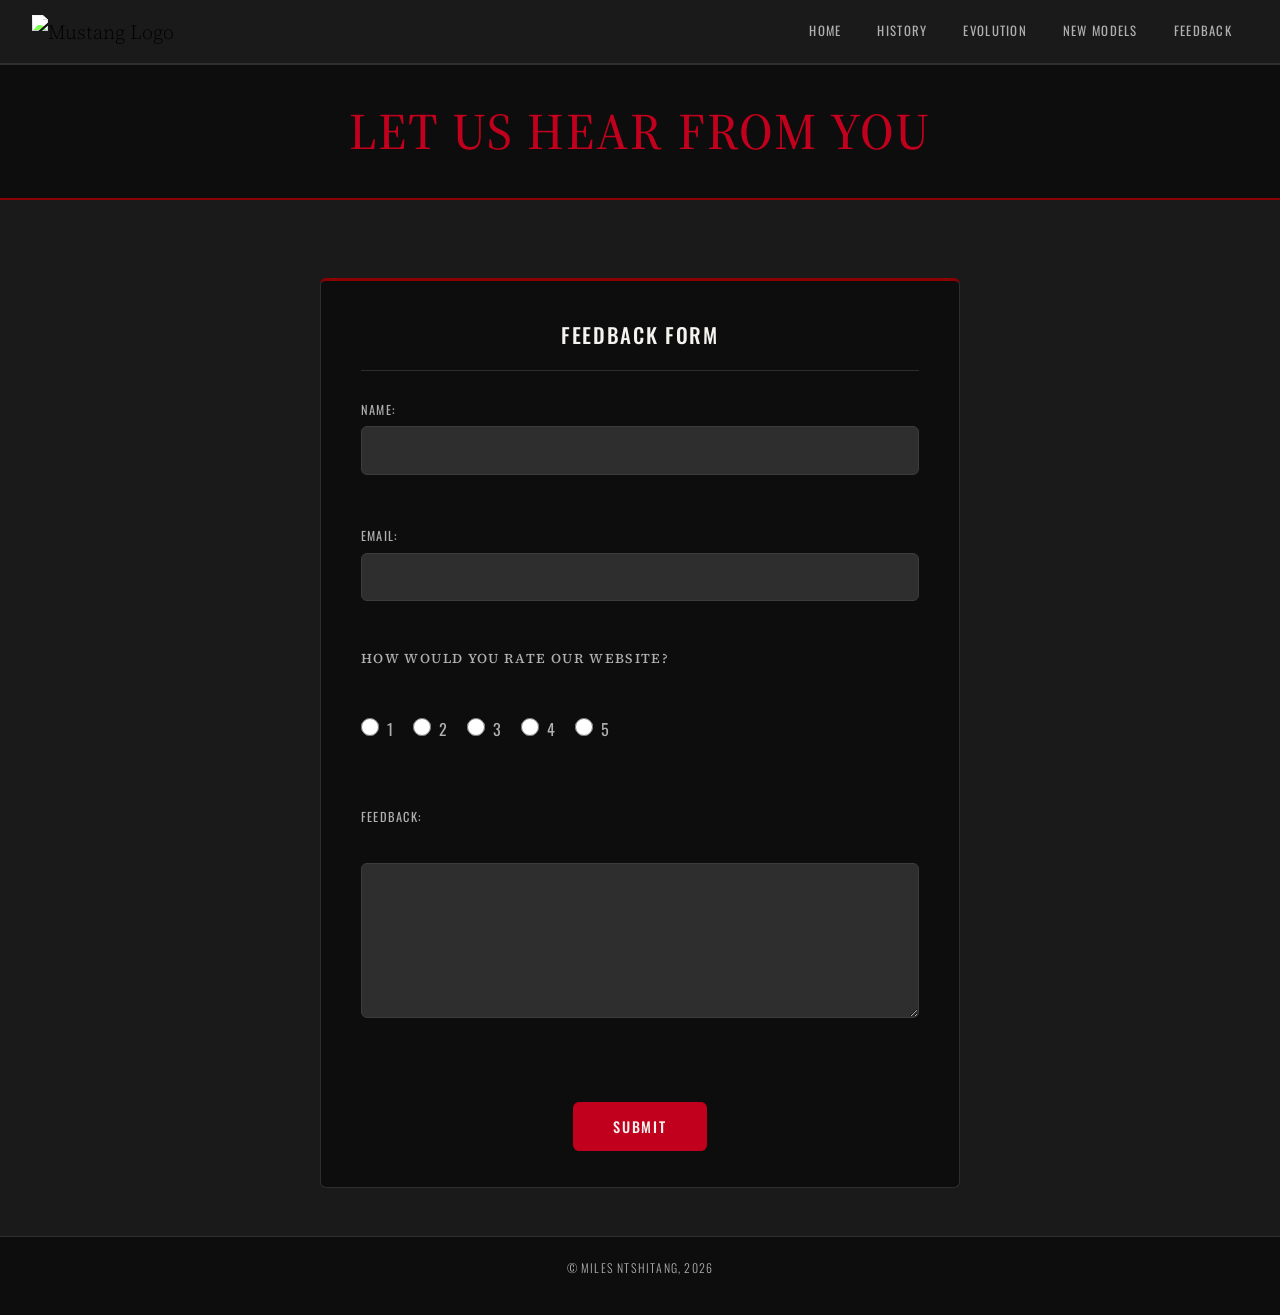
==== feedback.html @ 68a3b7bf "Add files via upload" ====
<!DOCTYPE html>
<html lang="en">
<head>
    <meta charset="UTF-8">
    <meta name="viewport" content="width=device-width, initial-scale=1.0">
    <link href="https://cdn.jsdelivr.net/npm/bootstrap@5.3.8/dist/css/bootstrap.min.css" rel="stylesheet">
    <link href="style.css" rel="stylesheet">
    <title>Document</title>
</head>

<body >
    <header>
        <nav class="navbar navbar-expand-sm" style="background-color: #1a1a1a; padding: 0 32px; height: 64px; border-bottom: 1px solid #2e2e2e;">
            <div class="container-fluid px-0">

                <!-- Logo stays LEFT -->
                <a class="navbar-brand" href="index.html">
                    <img src="images/logo.png" alt="Mustang Logo" class="logo">
                </a>

                <!-- Toggle button stays RIGHT (Bootstrap puts it here automatically) -->
                <button class="navbar-toggler border-0" type="button"
                        data-bs-toggle="collapse"
                        data-bs-target="#navbarLinks"
                        aria-controls="navbarLinks"
                        aria-expanded="false"
                        aria-label="Toggle navigation"
                        style="filter: invert(1);">
                    <span class="navbar-toggler-icon"></span>
                </button>

                <!-- Nav links collapse on small screens -->
                <div class="collapse navbar-collapse" id="navbarLinks">
                    <ul class="nav ms-auto">
                        <li class="nav-item"><a class="nav-link" href="index.html">Home</a></li>
                        <li class="nav-item"><a class="nav-link" href="history.html">History</a></li>
                        <li class="nav-item"><a class="nav-link" href="Evolution.html">Evolution</a></li>
                        <li class="nav-item"><a class="nav-link" href="New_Models.html">New Models</a></li>
                        <li class="nav-item"><a class="nav-link" href="feedback.html">Feedback</a></li>
                    </ul>
                </div>

            </div>
        </nav>
    </header>

    <main>
        <div class="page-banner">
            <h1>Let us hear from you</h1>
        </div><br>

        <form name="feedbackForm" action="mailto:lihlentshitang0@gmail.com" method="post">
            <legend>Feedback Form</legend>

            <label for="name">Name:</label>
            <input type="text" id="name" name="name"><br><br>

            <label for="email">Email:</label>
            <input type="email" id="email" name="email"><br><br>

            <fieldset>
                <h2>How would you rate our website?</h2><br>
                <input type="radio" id="one" name="rating" value="1">
                <label for="one">1</label>
                <input type="radio" id="two" name="rating" value="2">
                <label for="two">2</label>
                <input type="radio" id="three" name="rating" value="3">
                <label for="three">3</label>
                <input type="radio" id="four" name="rating" value="4">
                <label for="four">4</label>
                <input type="radio" id="five" name="rating" value="5">
                <label for="five">5</label>
            </fieldset>

            <br><br>

            <label for="feedback">Feedback:</label><br>
            <textarea id="feedback" name="feedback" rows="5" cols="40"></textarea><br><br>

            <input type="submit" value="Submit" id="submit">
        </form>
    </main>

    <footer>
        <p>&copy; Miles Ntshitang, 2026</p>
    </footer>

    <script>
        const form = document.querySelector("form");

        form.addEventListener('submit', function(event) {
            event.preventDefault();

            const name = document.getElementById('name').value.trim();
            const email = document.getElementById('email').value.trim();
            const rating = document.querySelector('input[name="rating"]:checked');
            const feedback = document.getElementById('feedback').value.trim();

            if (name === '') {
                alert('Please enter your name.');
                return;
            }

            if (email === '') {
                alert('Please enter your email.');
                return;
            }

            const emailPattern = /^[^\s@]+@[^\s@]+\.[^\s@]+$/;
            if (!emailPattern.test(email)) {
                alert('Please enter a valid email address.');
                return;
            }

            if (!rating) {
                alert('Please select a rating.');
                return;
            }

            if (feedback === '') {
                alert('Please enter your feedback.');
                return;
            }

            alert('We appreciate your feedback!');
            form.submit();
        });
    </script>

    <script src="https://cdn.jsdelivr.net/npm/bootstrap@5.3.8/dist/js/bootstrap.bundle.min.js"></script>
</body>
</html>
---- style.css ----
@import url('https://fonts.googleapis.com/css2?family=Oswald:wght@300;400;500;600&family=Source+Serif+4:ital,wght@0,300;0,400;1,300&display=swap');
*, *::before, *::after {
  box-sizing: border-box;
  margin: 0;
  padding: 0;
}

html {
  scroll-behavior: smooth;
}
 
body {
  background-color:  #1a1a1a;
  color: #e8e6e1;
  font-family: 'Source Serif 4', Georgia, serif;
  font-size: 17px;
  font-weight: 300;
  line-height: 1.75;
  min-height: 100vh;
}

h1, h2, h3, h4 {
  font-family: 'Source Serif 4', Georgia, serif;
  font-weight: 500;
  letter-spacing: 0.04em;
  text-transform: uppercase;
  line-height: 1.2;
}
 
h1 {
  font-size: clamp(2rem, 5vw, 3.2rem);
  color:  #f5f3ef;
  text-align: center;
}

h2 {
  font-size: clamp(1.4rem, 3vw, 2rem);
  color: #c0001d;
  margin: 2.5rem 0 0.75rem;
  padding-bottom: 0.4rem;
  border-bottom: 1px solid #b82c02;
  display: inline-block;
}
 
h3 {
  font-size: 1.15rem;
  color: #e8e6e1;
  margin: 1.8rem 0 0.5rem;
  border-left: 4px solid #6b0202;
  padding-left: 12px;
}

#nm_plt {
  text-align: center;
  align-items: center;
  justify-content: center;
  color: #c0001d;
}

p {
  color: #b0b0b0;
  font-weight: 300;
  margin-bottom: 1.1rem;
}
 
a {
  color:  #c0001d;
  text-decoration: none;
  transition: color 0.25s ease;;
}
 
a:hover {
  color: #e8e6e1;
}

header {
  position: sticky;
  top: 0;
  z-index: 100;
  border-bottom: 1px solid #2e2e2e;
}

nav {
  background-color: #1a1a1a;
  display: flex;
  align-items: center;
  height:  64px;
  padding: 0 32px;
  gap: 16px;
}
 
.logo {
  height: 40px;
  width: auto;
  margin-right: auto;
  filter: brightness(1.5);
}

.nav {
  list-style: none;
  display: flex;
  gap: 4px;
  padding: 0;
}
 
.nav-item {
  display: flex;
  align-items: center;
}

.nav-link {
  font-family: 'Oswald', 'Impact', sans-serif;
  font-size: 0.8rem;
  font-weight: 400;
  letter-spacing: 0.1em;
  text-transform: uppercase;
  color: #b0b0b0;
  padding: 8px 16px;
  border-radius: 6px;
  transition: color 0.25s ease, background 0.25s ease;
  position: relative;
}

.nav-link::after {
  content: '';
  position: absolute;
  bottom: 2px;
  left: 16px;
  right: 16px;
  height: 2px;
  background: #8b0000;
  transform: scaleX(0);
  transition: transform 0.25s ease;
}

.nav-link:hover {
  color: #e8e6e1;
  background: #2e2e2e;
}

.nav-link:hover::after,
.nav-link.active::after {
  transform: scaleX(1);
}

.nav-link.active {
  color: #8b0000;
}

/* Mobile dropdown panel */
@media (max-width: 575px) {
    #navbarLinks {
        background-color: #1a1a1a;
        border-top: 1px solid #2e2e2e;
        padding: 8px 0;
    }

    #navbarLinks .nav-link {
        padding: 10px 20px;
        border-radius: 0;
    }

    #navbarLinks .nav-link:hover {
        background: #2e2e2e;
    }
}

.hero-image {
  width: 100%;
  height: 70%;
  background-image: url("images/headlights_1.jpg");
  background-position: center 40%;
  background-size: cover;
  background-repeat: no-repeat;
  position: relative;
  display: flex;
  align-items: flex-end;
}

.hero-image::before {
  content: '';
  position: absolute;
  inset: 0;
  background: linear-gradient(
    to bottom,
    rgba(13,13,13,0.2) 0%,
    rgba(13,13,13,0.75) 100%
  );
}

.hero-text {
  position: relative;
  z-index: 1;
  max-width: 640px;
  padding: 40px 40px 48px;
}

.hero-text h1 {
  font-size: clamp(1.8rem, 4vw, 2.8rem);
  color:  #f5f3ef;
  margin-bottom: 12px;
}
 
.hero-text p {
  font-size: 1rem;
  color: rgba(232, 230, 225, 0.85);
  margin-bottom: 6px;
}

.bottom{
  max-width: 100%;
  display: flex;
  max-height: 30%;

}

.bio {
  width: 70%;
  height: 100%;
  font-size: 1.2em;
  line-height: 1.5;
  color: #b0b0b0;
  background: #0d0d0d;
  border-left: 4px solid #580101;
  padding: 24px 28px;
}

.vid {
  float: right;
  width: 30%;
  height: 70%;
  overflow: hidden;
  border: 1px solid #2e2e2e;
  background: #0d0d0d;
}
 
#clip {
  width: 100%;
  height: 234px;
  display: block;
}

.page-banner {
  background: #0d0d0d;
  padding: 36px 32px;
  border-bottom: 2px solid #8b0000;
}
 
.page-banner h1 {
  color: #c0001d;
  margin: 0;
}

.info, .evo, .nm {
  color: #b0b0b0;
  font-size: 1rem;
  line-height: 1.8;
  margin-left: 10px;
  margin-right: 10px;
  margin-top:  0;
  margin-bottom: 3px;
}

#gen_img {
  float: left;
  
  width: 260px;
  height: 180px;
  object-fit: cover;
  border-radius: 6px;
  margin: 7px;
  border: 1px solid #2e2e2e;
  filter: grayscale(20%) contrast(1.05);
}

.evo::after,
.info::after {
  content: '';
  display: table;
  clear: both;
}

.hover-text {
  position: relative;
  color: #c0001d;
  font-style: italic;
  cursor: help;
  border-bottom: 1px  #5e0d01;
}
 
.hover-text img {
  display: none;
  position: absolute;
  top: calc(100% + 8px);
  left: 0;
  width: 220px;
  height: 150px;
  object-fit: cover;
  border-radius: 6px;
  border: 1px solid #2e2e2e;
  z-index: 10;
  box-shadow: 0 8px 24px rgba(0,0,0,0.6);
}

.hover-text.show img {
  display: block;
}

.card-container {
  display: flex;
  gap: 20px;
  flex-wrap: wrap;
  justify-content: center;
  margin-top: 32px;
}
 
.card {
  width: 220px;
  background: #0d0d0d;
  border: 1px solid #2e2e2e;
  border-radius: 6px;
  overflow: hidden;
  transition: border-color 0.25s ease, transform 0.25s ease;
}
 
.card:hover {
  border-color: #8b0000;
  transform: translateY(-4px);
}
 
.card-img-top {
  width: 100%;
  height: 150px;
  object-fit: cover;
  display: block;
  filter: grayscale(15%);
  transition: filter  0.25s ease;
}
 
.card:hover .card-img-top {
  filter: grayscale(0%);
}
 
.card-body {
  padding: 14px 16px;
}
 
.card-title {
  font-family: 'Oswald', 'Impact', sans-serif;
  font-size: 0.95rem;
  font-weight: 500;
  letter-spacing: 0.06em;
  text-transform: uppercase;
  color: #f5f3ef;
  margin-bottom: 6px;
}
 
.card-text {
  font-size: 0.82rem;
  color: #b0b0b0;
  line-height: 1.6;
  margin: 0;
}

/* Feedback Form */
form {
  max-width: 640px;
  margin: 48px auto;
  padding: 36px 40px;
  background:  #0d0d0d;
  border: 1px solid #2e2e2e;
  border-top: 3px solid #8b0000;
  border-radius: 6px;
}
 
legend {
  font-family: 'Oswald', 'Impact', sans-serif;
  font-size: 1.3rem;
  font-weight: 500;
  letter-spacing: 0.08em;
  text-transform: uppercase;
  color: #f5f3ef;
  text-align: center;
  margin-bottom: 28px;
  width: 100%;
  padding-bottom: 16px;
  border-bottom: 1px solid #2e2e2e;
}
 
label {
  display: block;
  font-family: 'Oswald', 'Impact', sans-serif;
  font-size: 0.78rem;
  font-weight: 400;
  letter-spacing: 0.1em;
  text-transform: uppercase;
  color: #b0b0b0;
  margin-bottom: 6px;
}
 
input[type="text"],
input[type="email"],
textarea {
  width: 100%;
  background: #2e2e2e;
  border: 1px solid  #3c3c3c;
  border-radius: 6px;
  padding: 10px 14px;
  color: #f5f3ef;
  font-family: 'Source Serif 4', Georgia, serif;
  font-size: 0.95rem;
  margin-bottom: 20px;
  transition: border-color 0.25s ease;
  outline: none;
}
 
input[type="text"]:focus,
input[type="email"]:focus,
textarea:focus {
  border-color: #c0001d;
}
 
textarea {
  resize: vertical;
  min-height: 120px;
}
 
/* Rating radio row */
form h2 {
  font-size: 0.85rem;
  color: #b0b0b0;
  margin: 0 0 12px;
  text-transform: uppercase;
  letter-spacing: 0.1em;
  border: none;
  display: block;
}
 
input[type="radio"] {
  accent-color: #c0001d;
  width: 18px;
  height: 18px;
  cursor: pointer;
  margin-right: 4px;
}
 
form label[for="one"],
form label[for="two"],
form label[for="three"],
form label[for="four"],
form label[for="five"] {
  display: inline;
  font-size: 1rem;
  color: #b0b0b0;
  margin-right: 16px;
  text-transform: none;
  letter-spacing: 0;
}
 
#submit {
  display: block;
  margin: 24px auto 0;
  background: #c0001d;
  color: #f5f3ef;
  font-family: 'Oswald', 'Impact', sans-serif;
  font-size: 0.9rem;
  font-weight: 500;
  letter-spacing: 0.12em;
  text-transform: uppercase;
  border: none;
  border-radius: 6px;
  padding: 12px 40px;
  cursor: pointer;
  transition: background 0.25s ease, transform 0.25s ease;
}
 
#submit:hover {
  background: #010438;
  transform: scale(1.03);
}
 
#submit:active {
  transform: scale(0.98);
}

footer {
  background: #0d0d0d;
  border-top: 1px solid #2e2e2e;
  text-align: center;
  padding: 20px 32px;
  font-family: 'Oswald', 'Impact', sans-serif;
  font-size: 0.75rem;
  letter-spacing: 0.1em;
  text-transform: uppercase;
  color: #e8e6e1;
  margin-top: 48px;
}
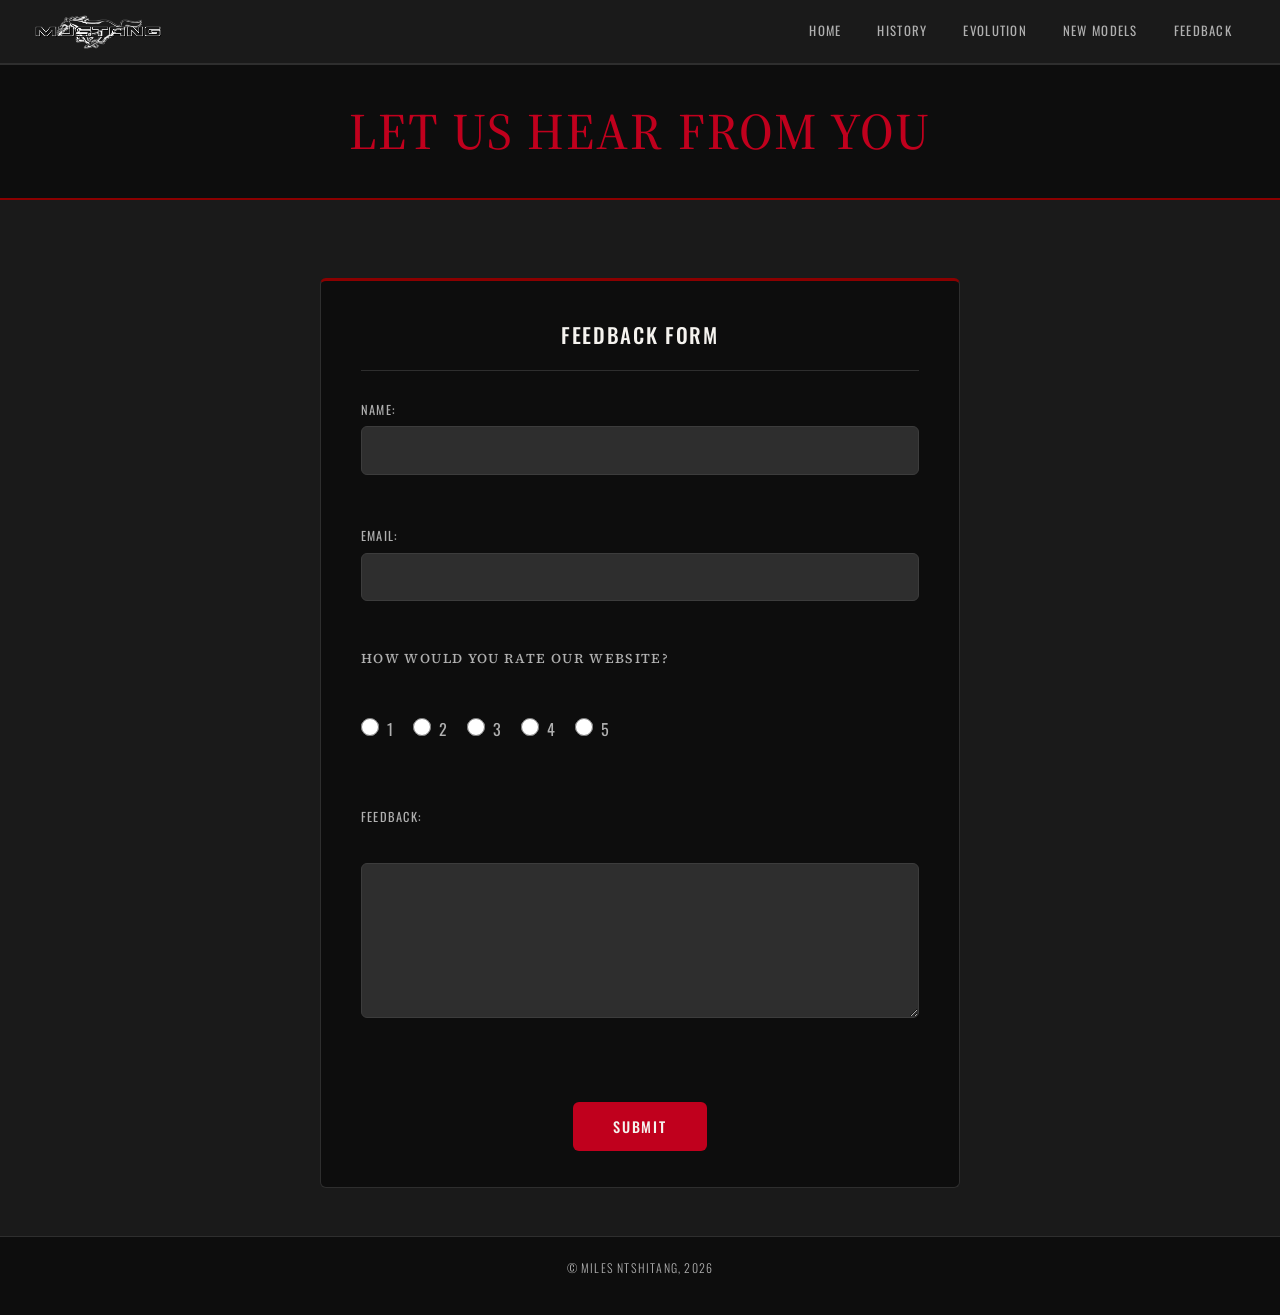
==== commit 22b2c128: "Fix HTML structure and remove duplicate content" ====
--- a/feedback.html
+++ b/feedback.html
@@ -84,49 +84,7 @@
     <footer>
         <p>&copy; Miles Ntshitang, 2026</p>
     </footer>
-
-    <script>
-        const form = document.querySelector("form");
-
-        form.addEventListener('submit', function(event) {
-            event.preventDefault();
-
-            const name = document.getElementById('name').value.trim();
-            const email = document.getElementById('email').value.trim();
-            const rating = document.querySelector('input[name="rating"]:checked');
-            const feedback = document.getElementById('feedback').value.trim();
-
-            if (name === '') {
-                alert('Please enter your name.');
-                return;
-            }
-
-            if (email === '') {
-                alert('Please enter your email.');
-                return;
-            }
-
-            const emailPattern = /^[^\s@]+@[^\s@]+\.[^\s@]+$/;
-            if (!emailPattern.test(email)) {
-                alert('Please enter a valid email address.');
-                return;
-            }
-
-            if (!rating) {
-                alert('Please select a rating.');
-                return;
-            }
-
-            if (feedback === '') {
-                alert('Please enter your feedback.');
-                return;
-            }
-
-            alert('We appreciate your feedback!');
-            form.submit();
-        });
-    </script>
-
+    <script></script>
     <script src="https://cdn.jsdelivr.net/npm/bootstrap@5.3.8/dist/js/bootstrap.bundle.min.js"></script>
 </body>
-</html>+</html>
